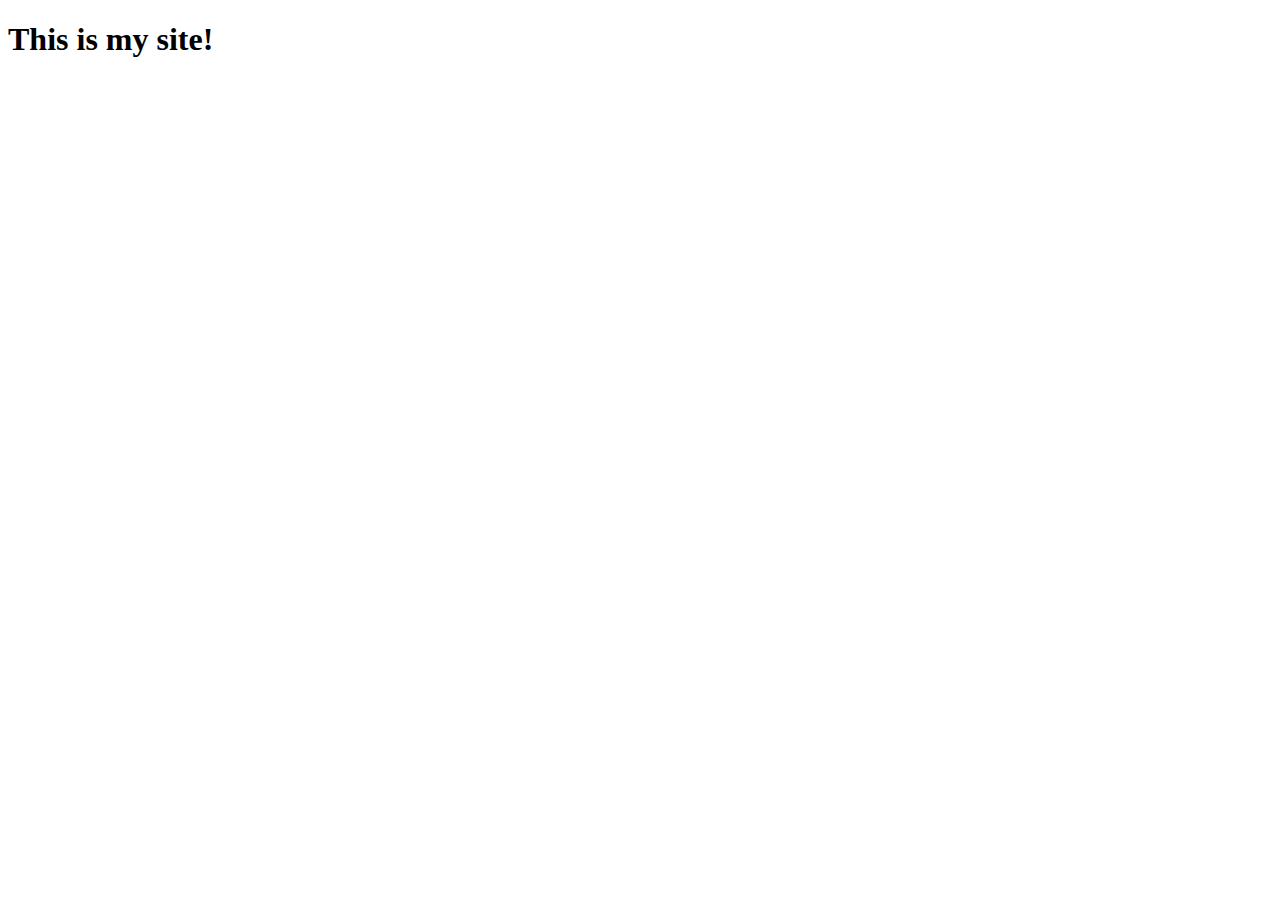
==== index.html @ 6b81f0dd "yay.  editing my page" ====
<!DOCTYPE html>
<html>
  <head>
  	<link rel="stylesheet" type="text/css" href="boostrap/css/boostrap.css">

  </head>
  <body>

  	<h1>

  		This is my site!

  	</h1>


  </body>

<script type="text/javascript" src="bootsrap/js/bootstrap.js"></script>

</html>
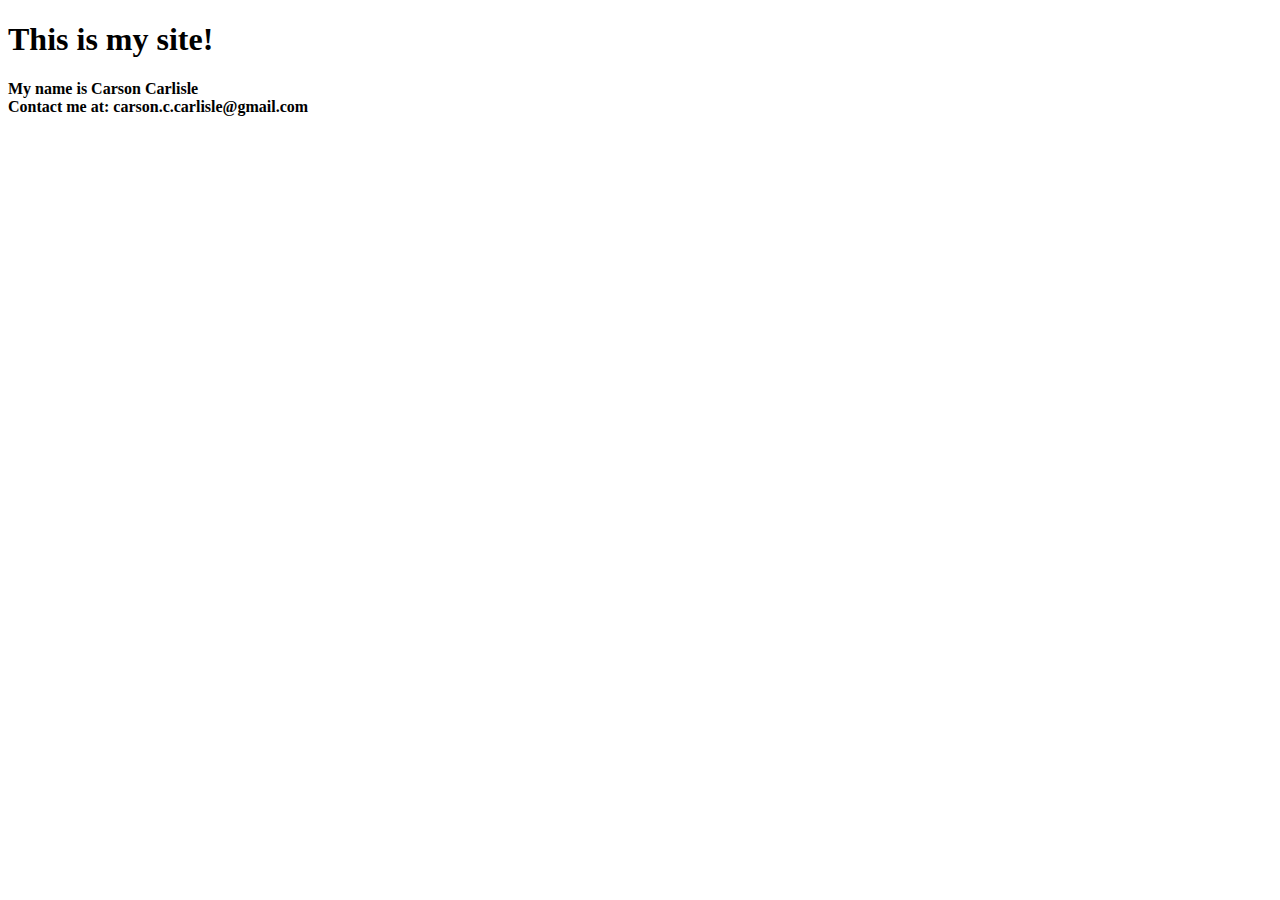
==== commit c0bfcc77: "commiting everytime i need to test something sucks" ====
--- a/index.html
+++ b/index.html
@@ -1,20 +1,39 @@
 <!DOCTYPE html>
-<html>
+<html lang='en'>
   <head>
-  	<link rel="stylesheet" type="text/css" href="boostrap/css/boostrap.css">
+  	<link rel="stylesheet" type="text/css" href="bootstrap/css/bootstrap.css">
+  	<link rel="stylesheet" type="text/css" href="css/main.css">
 
   </head>
   <body>
 
-  	<h1>
+  	<div class='container'>
+  		<h1 class='-main-title'>
 
   		This is my site!
 
-  	</h1>
+  		</h1>
+  		<h4 class='-info-block'>
+  			<div class='-name'>
+  				My name is Carson Carlisle
+  			</div>
+  			<div class='-email-ctn'>
+  				Contact me at:
+  				<span class='-email'>
+  					carson.c.carlisle@gmail.com
+  				</span>
+  			</div>
+
+  		</h4>
+
+  	</div>
+  	
+
+  	
 
 
   </body>
-
-<script type="text/javascript" src="bootsrap/js/bootstrap.js"></script>
+<script src="//ajax.googleapis.com/ajax/libs/jquery/1.8.3/jquery.min.js"></script>
+<script type="text/javascript" src="bootstrap/js/bootstrap.js"></script>
 
 </html>
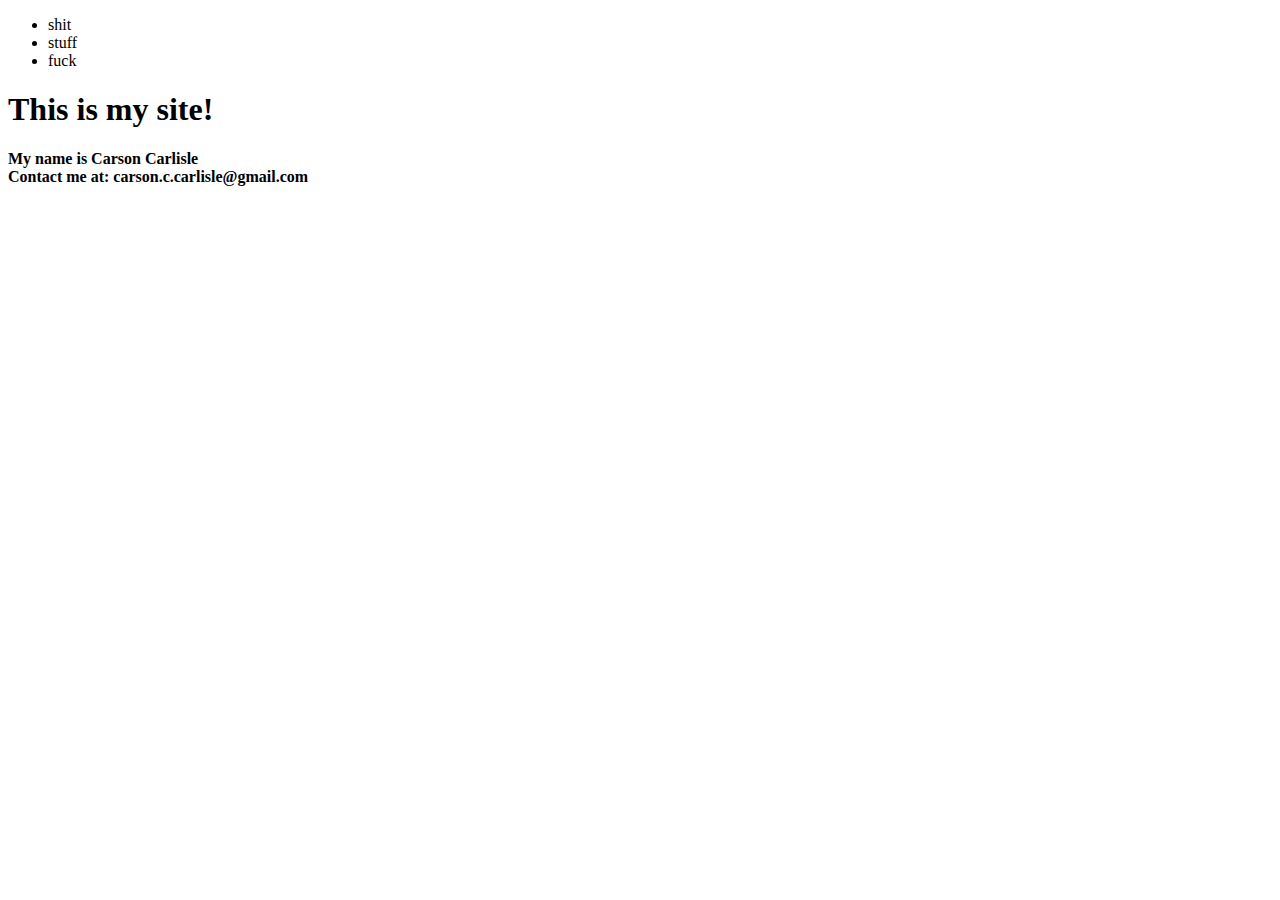
==== commit fc6957b5: "123" ====
--- a/index.html
+++ b/index.html
@@ -8,23 +8,39 @@
   <body>
 
   	<div class='container'>
-  		<h1 class='-main-title'>
 
-  		This is my site!
+  		<div class='nav-collapse collapse'> 
+  	<ul class='nav'>
+  		<li>
+  			shit
+  		</li>
+  		<li>
+  			stuff
+  		</li>
+  		<li>
+  			fuck
+  		</li>
+  	</ul>
+  </div>
 
-  		</h1>
-  		<h4 class='-info-block'>
-  			<div class='-name'>
-  				My name is Carson Carlisle
-  			</div>
-  			<div class='-email-ctn'>
-  				Contact me at:
-  				<span class='-email'>
-  					carson.c.carlisle@gmail.com
-  				</span>
-  			</div>
+  		<div class='span4 offset4'> 
+	  		<h1 class='-main-title'>
 
-  		</h4>
+	  		This is my site!
+
+	  		</h1>
+	  		<h4 class='-info-block'>
+	  			<div class='-name'>
+	  				My name is Carson Carlisle
+	  			</div>
+	  			<div class='-email-ctn'>
+	  				Contact me at:
+	  				<span class='-email'>
+	  					carson.c.carlisle@gmail.com
+	  				</span>
+	  			</div>
+	  		</h4>
+	  	</div>
 
   	</div>
   	
